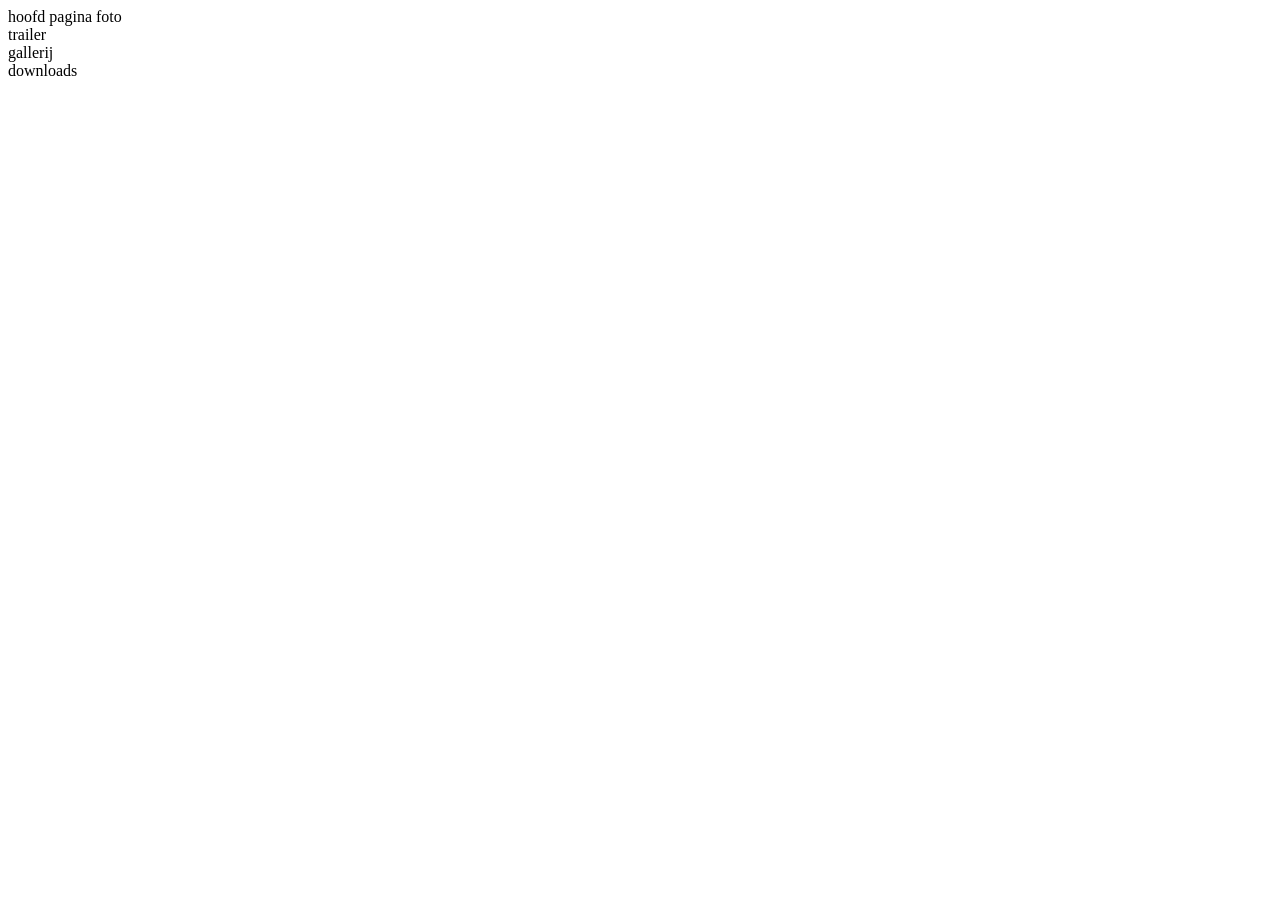
==== Website/index.html @ 5b74edf1 "update" ====
<!DOCTYPE html>
<html lang="en">

<head>
    <meta charset="UTF-8">
    <meta name="viewport" content="width=device-width, initial-scale=1.0">
    <link rel="stylesheet" href="..\design\style.css">
    <link rel="icon" href="..\Image\favicon.ico">
    <title>Create mod n'addons </title>
</head>

<body>
    <div class="header">
        <div class="row">
            <div class="col-1">
                hoofd pagina foto 
            </div>
            <div class="col-1">
                trailer
            </div>
            <div class="col-1">
                gallerij
            </div>
            <div class="col-1">
                downloads
            </div>
        </div>
    </div>
</body>

</html>
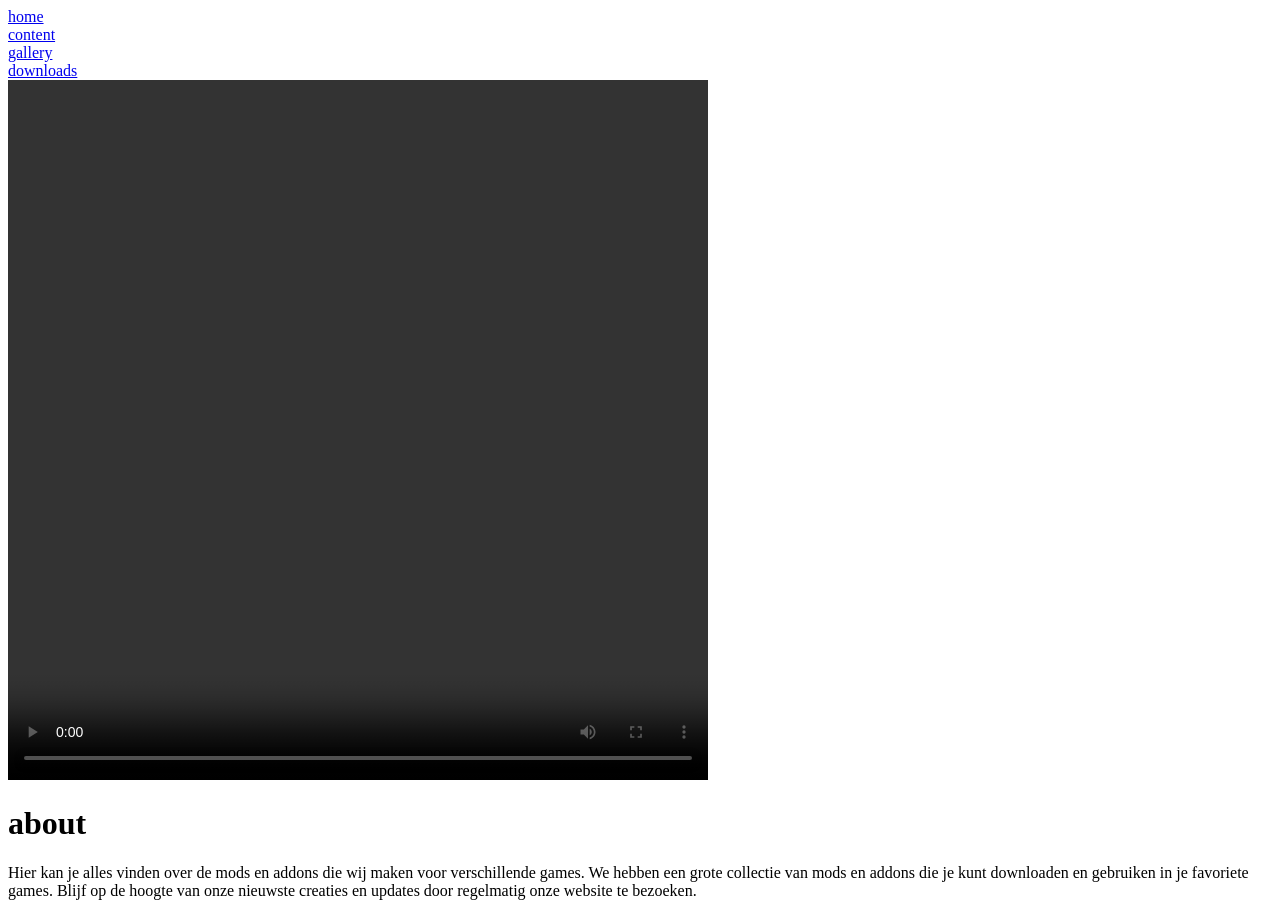
==== commit 01c8c415: "start of video home page" ====
--- a/Website/index.html
+++ b/Website/index.html
@@ -10,22 +10,42 @@
 </head>
 
 <body>
-    <div class="header">
+    <div class="header" id="header">
         <div class="row">
             <div class="col-1">
-                hoofd pagina foto 
+                <a href="#header">home</a>
             </div>
             <div class="col-1">
-                trailer
+                <a href="#content">content</a>
             </div>
             <div class="col-1">
-                gallerij
+                <a href="#gallery">gallery</a>
             </div>
             <div class="col-1">
-                downloads
+                <a href="#downloads">downloads</a>
             </div>
         </div>
-    </div>
+    </div>              <!-- content moet af en er mooi uitzien -->
+
+    <div class="content" id="content">
+        <div class="row">
+            <Div class="col-12">
+                <video width="700" height="700" controls>
+                    <source src="https://www.youtube.com/watch?v=rR8W-f9YhYA" type="video/mp4">
+                </video>
+            </Div>
+        </div>
+        <div class="row">
+            <div class="col-12">
+                <h1>about</h1>
+                <p>Hier kan je alles vinden over de mods en addons die wij maken voor verschillende games. 
+                    We hebben een grote collectie van mods en addons die je kunt downloaden en gebruiken in je favoriete games. 
+                    Blijf op de hoogte van onze nieuwste creaties en updates door regelmatig onze website te bezoeken.
+                </p>
+            </div>
+        </div>
+    </div> 
+
 </body>
 
 </html>
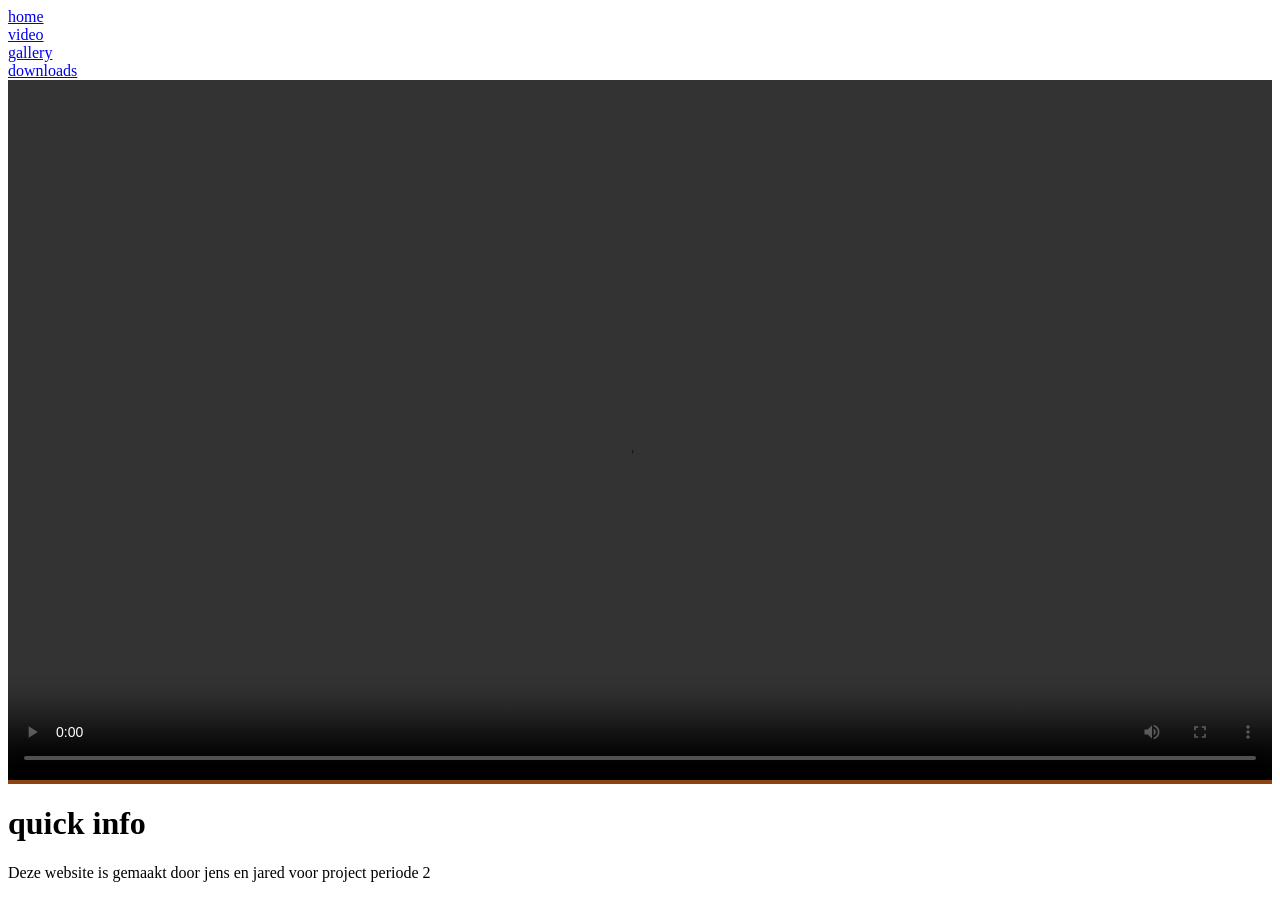
==== commit 75426e71: "de video werkt nu" ====
--- a/Website/index.html
+++ b/Website/index.html
@@ -16,7 +16,7 @@
                 <a href="#header">home</a>
             </div>
             <div class="col-1">
-                <a href="#content">content</a>
+                <a href="#video">video</a>
             </div>
             <div class="col-1">
                 <a href="#gallery">gallery</a>
@@ -27,24 +27,23 @@
         </div>
     </div>              <!-- content moet af en er mooi uitzien -->
 
-    <div class="content" id="content">
+    <div class="video" id="video" style="background-color:#8B4513;">
         <div class="row">
             <Div class="col-12">
-                <video width="700" height="700" controls>
-                    <source src="https://www.youtube.com/watch?v=rR8W-f9YhYA" type="video/mp4">
+                <video width="100%" height="700" controls>
+                    <source src="../videoplayback.mp4" type="video/mp4">
                 </video>
             </Div>
         </div>
+    </div> 
+
+    <div class="content" id="content">
         <div class="row">
             <div class="col-12">
-                <h1>about</h1>
-                <p>Hier kan je alles vinden over de mods en addons die wij maken voor verschillende games. 
-                    We hebben een grote collectie van mods en addons die je kunt downloaden en gebruiken in je favoriete games. 
-                    Blijf op de hoogte van onze nieuwste creaties en updates door regelmatig onze website te bezoeken.
-                </p>
+                <h1>quick info</h1>
+                <p>Deze website is gemaakt door jens en jared voor project periode 2
             </div>
         </div>
-    </div> 
 
 </body>
 
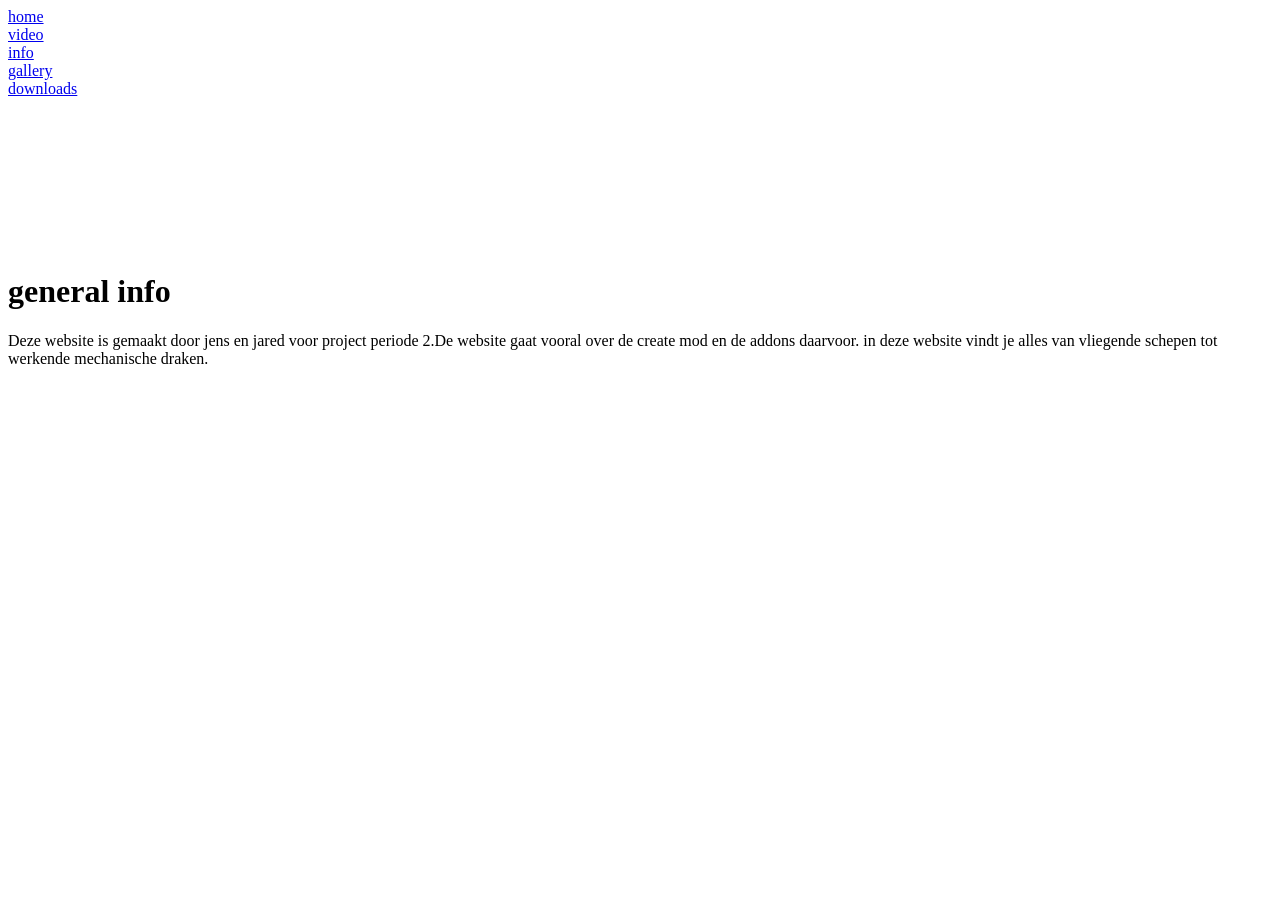
==== commit 39eb6f8d: "more changes" ====
--- a/Website/index.html
+++ b/Website/index.html
@@ -19,31 +19,29 @@
                 <a href="#video">video</a>
             </div>
             <div class="col-1">
-                <a href="#gallery">gallery</a>
+                <a href="#content">info</a>
+        </div>
+            <div class="col-1">
+                <a href="gallery">gallery</a>
             </div>
             <div class="col-1">
-                <a href="#downloads">downloads</a>
+                <a href="downloads">downloads</a>
             </div>
-        </div>
+        
     </div>              <!-- content moet af en er mooi uitzien -->
 
-    <div class="video" id="video" style="background-color:#8B4513;">
-        <div class="row">
-            <Div class="col-12">
-                <video width="100%" height="700" controls>
-                    <source src="../videoplayback.mp4" type="video/mp4">
-                </video>
-            </Div>
-        </div>
+    <div class="video" id="video">
+        <video autoplay muted loop id="myVideo">
+  <source src="../videoplayback.mp4" type="video/mp4">
+</video>
     </div> 
 
     <div class="content" id="content">
         <div class="row">
-            <div class="col-12">
-                <h1>quick info</h1>
-                <p>Deze website is gemaakt door jens en jared voor project periode 2
-            </div>
-        </div>
+            <div class="col-12 content">
+                <h1>general info</h1>
+                <p>Deze website is gemaakt door jens en jared voor project periode 2.De website gaat vooral over de create mod en de addons daarvoor.
+                    in deze website vindt je alles van vliegende schepen tot werkende mechanische draken.
 
 </body>
 
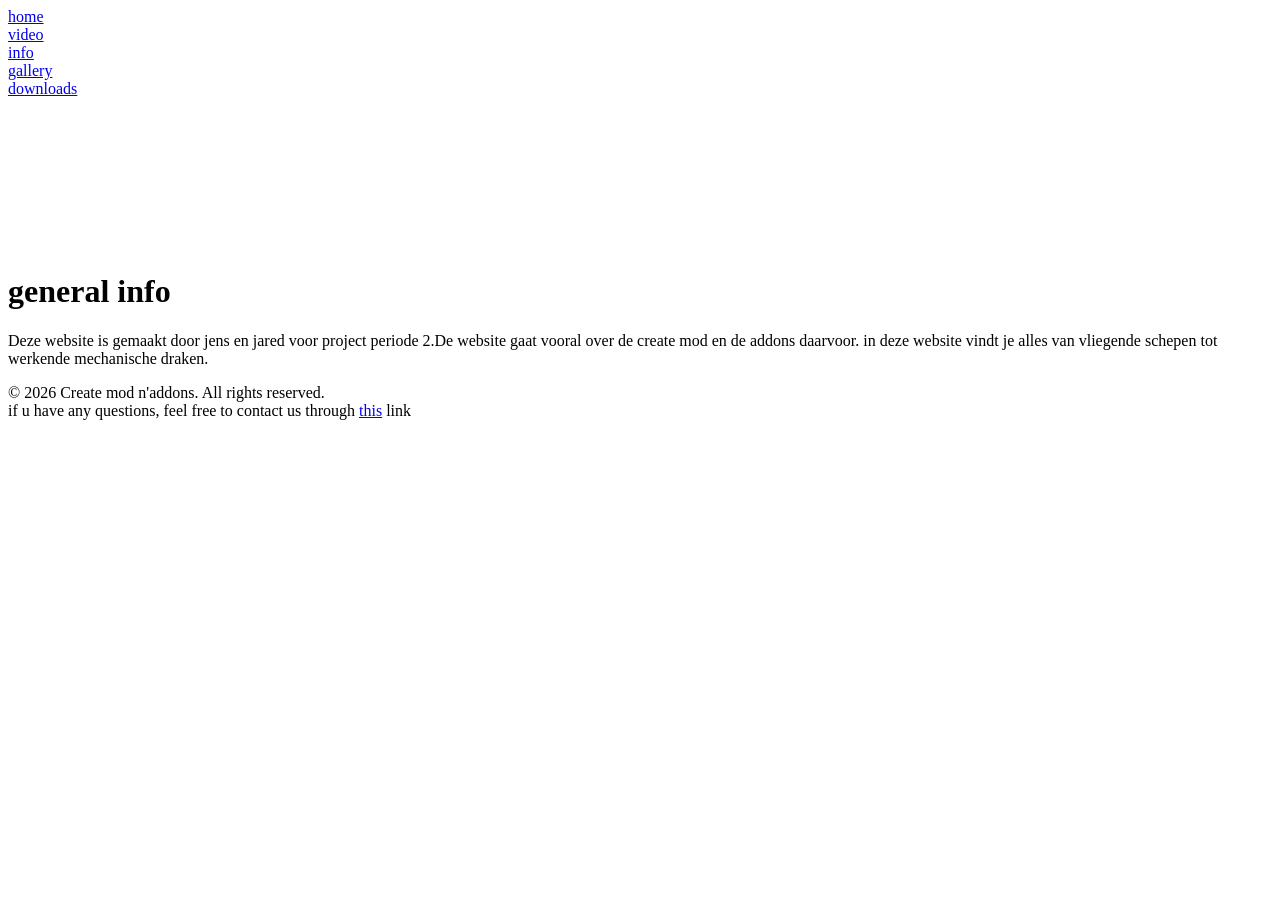
==== commit 262a057f: "allot of changes" ====
--- a/Website/index.html
+++ b/Website/index.html
@@ -20,14 +20,14 @@
             </div>
             <div class="col-1">
                 <a href="#content">info</a>
-        </div>
+            </div>
             <div class="col-1">
                 <a href="gallery">gallery</a>
             </div>
             <div class="col-1">
                 <a href="downloads">downloads</a>
             </div>
-        
+        </div>
     </div>              <!-- content moet af en er mooi uitzien -->
 
     <div class="video" id="video">
@@ -42,7 +42,18 @@
                 <h1>general info</h1>
                 <p>Deze website is gemaakt door jens en jared voor project periode 2.De website gaat vooral over de create mod en de addons daarvoor.
                     in deze website vindt je alles van vliegende schepen tot werkende mechanische draken.
-
+                </p>
+            </div>
+        </div>
+    </div>
+    <div class="footer" id="footer">
+        <div class="row">
+            <div class="col-12">
+                <p>© 2026 Create mod n'addons. All rights reserved. <br>
+                if u have any questions, feel free to contact us through <a href="contact.html">this</a> link</p>
+            </div>
+        </div>
+    </div>
 </body>
 
 </html>
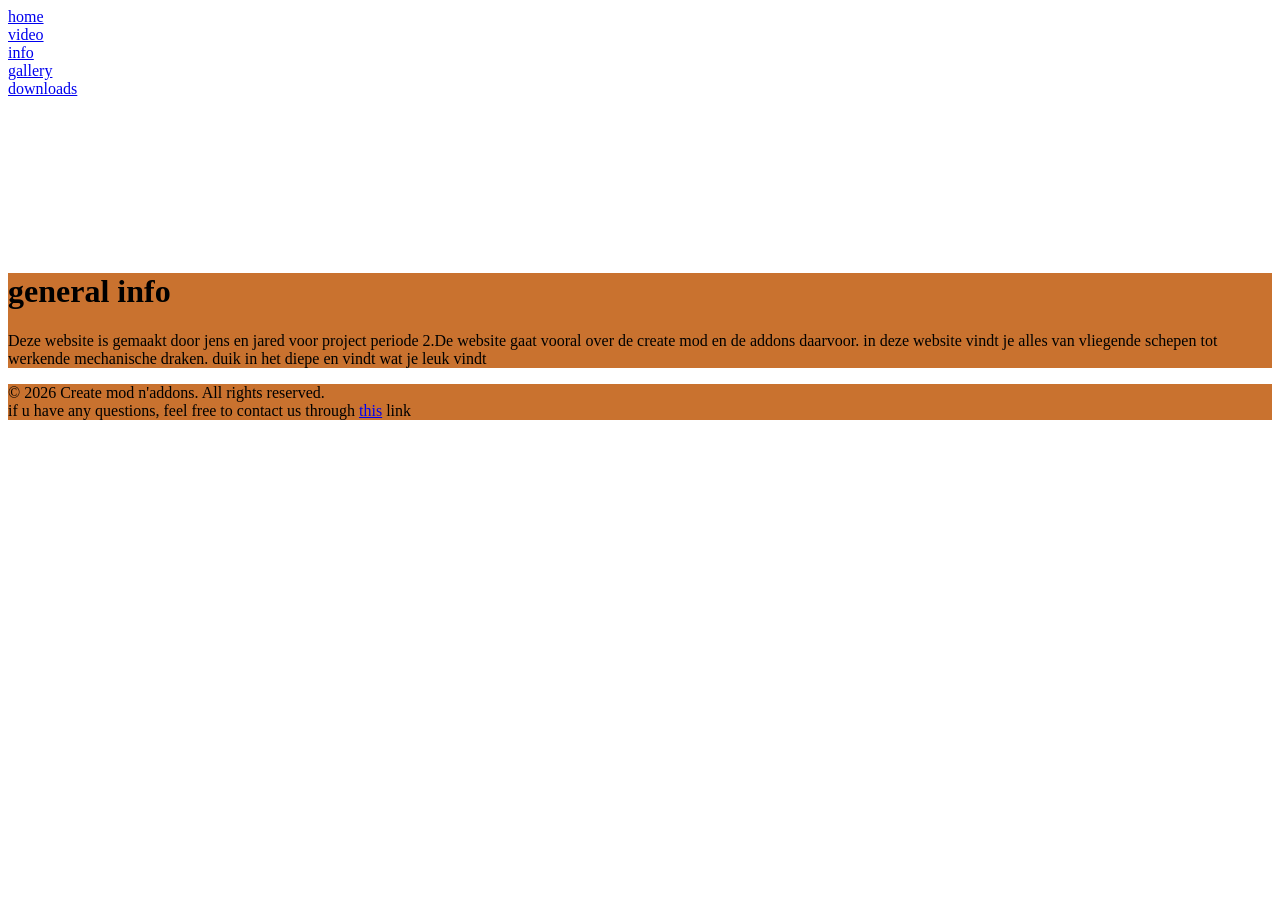
==== commit 2df5579a: "ik header menu samen met video gemerged en hij nu mooi" ====
--- a/Website/index.html
+++ b/Website/index.html
@@ -10,43 +10,35 @@
 </head>
 
 <body>
-    <div class="header" id="header">
+
+    <div class="header">
         <div class="row">
-            <div class="col-1">
-                <a href="#header">home</a>
-            </div>
-            <div class="col-1">
-                <a href="#video">video</a>
-            </div>
-            <div class="col-1">
-                <a href="#content">info</a>
-            </div>
-            <div class="col-1">
-                <a href="gallery">gallery</a>
-            </div>
-            <div class="col-1">
-                <a href="downloads">downloads</a>
-            </div>
+            <div class="col-1"><a href="#header">home</a></div>
+            <div class="col-1"><a href="#video">video</a></div>
+            <div class="col-1"><a href="#content">info</a></div>
+            <div class="col-1"><a href="gallery">gallery</a></div>
+            <div class="col-1"><a href="downloads">downloads</a></div>
         </div>
-    </div>              <!-- content moet af en er mooi uitzien -->
-
+    </div>
+    
     <div class="video" id="video">
         <video autoplay muted loop id="myVideo">
-  <source src="../videoplayback.mp4" type="video/mp4">
-</video>
-    </div> 
+          <source src="../videoplayback.mp4" type="video/mp4">
+        </video>
+
+</div>
 
     <div class="content" id="content">
         <div class="row">
-            <div class="col-12 content">
+            <div class="col-12 content" style="background-color: #c9722f;">
                 <h1>general info</h1>
                 <p>Deze website is gemaakt door jens en jared voor project periode 2.De website gaat vooral over de create mod en de addons daarvoor.
-                    in deze website vindt je alles van vliegende schepen tot werkende mechanische draken.
+                    in deze website vindt je alles van vliegende schepen tot werkende mechanische draken. duik in het diepe en vindt wat je leuk vindt
                 </p>
             </div>
         </div>
     </div>
-    <div class="footer" id="footer">
+    <div class="footer" id="footer" style="background-color: #c9722f;">
         <div class="row">
             <div class="col-12">
                 <p>© 2026 Create mod n'addons. All rights reserved. <br>
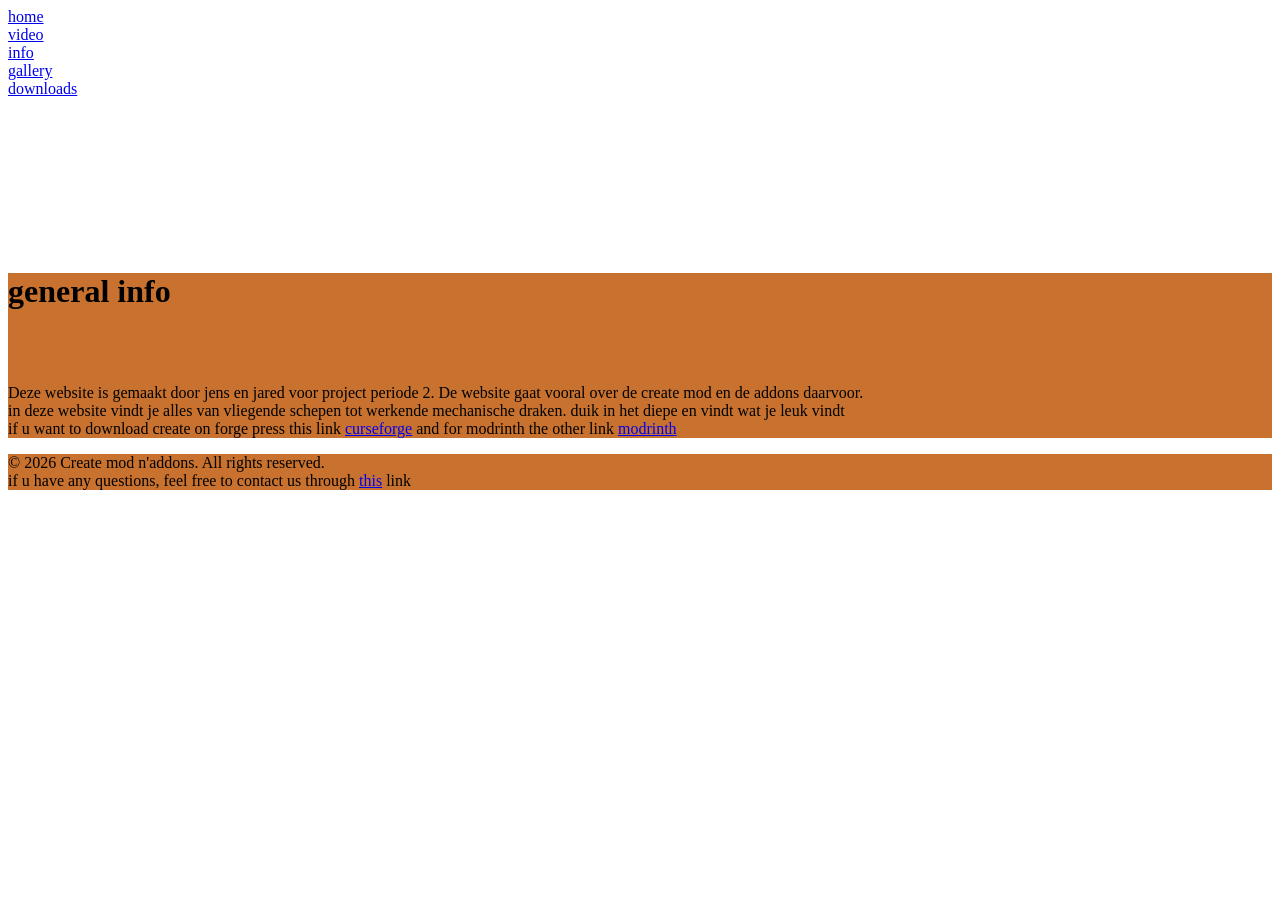
==== commit 36db5018: "changes" ====
--- a/Website/index.html
+++ b/Website/index.html
@@ -20,7 +20,7 @@
             <div class="col-1"><a href="downloads">downloads</a></div>
         </div>
     </div>
-    
+
     <div class="video" id="video">
         <video autoplay muted loop id="myVideo">
           <source src="../videoplayback.mp4" type="video/mp4">
@@ -32,12 +32,21 @@
         <div class="row">
             <div class="col-12 content" style="background-color: #c9722f;">
                 <h1>general info</h1>
-                <p>Deze website is gemaakt door jens en jared voor project periode 2.De website gaat vooral over de create mod en de addons daarvoor.
-                    in deze website vindt je alles van vliegende schepen tot werkende mechanische draken. duik in het diepe en vindt wat je leuk vindt
+                <br><br>
+                <p>Deze website is gemaakt door jens en jared voor project periode 2.
+                    De website gaat vooral over de create mod en de addons daarvoor.
+                        <br>
+                    in deze website vindt je alles van vliegende schepen tot werkende mechanische draken.
+                    duik in het diepe en vindt wat je leuk vindt
+                    <br>
+                    if u want to download create on forge press this link <a href="https://www.curseforge.com/minecraft/mc-mods/create" target="_blank" class="link-box">curseforge</ahref></a>
+                     and for modrinth the other link <a href="https://modrinth.com/mod/create" target="_blank" class="link-box">modrinth</a> 
                 </p>
             </div>
         </div>
     </div>
+
+    
     <div class="footer" id="footer" style="background-color: #c9722f;">
         <div class="row">
             <div class="col-12">
